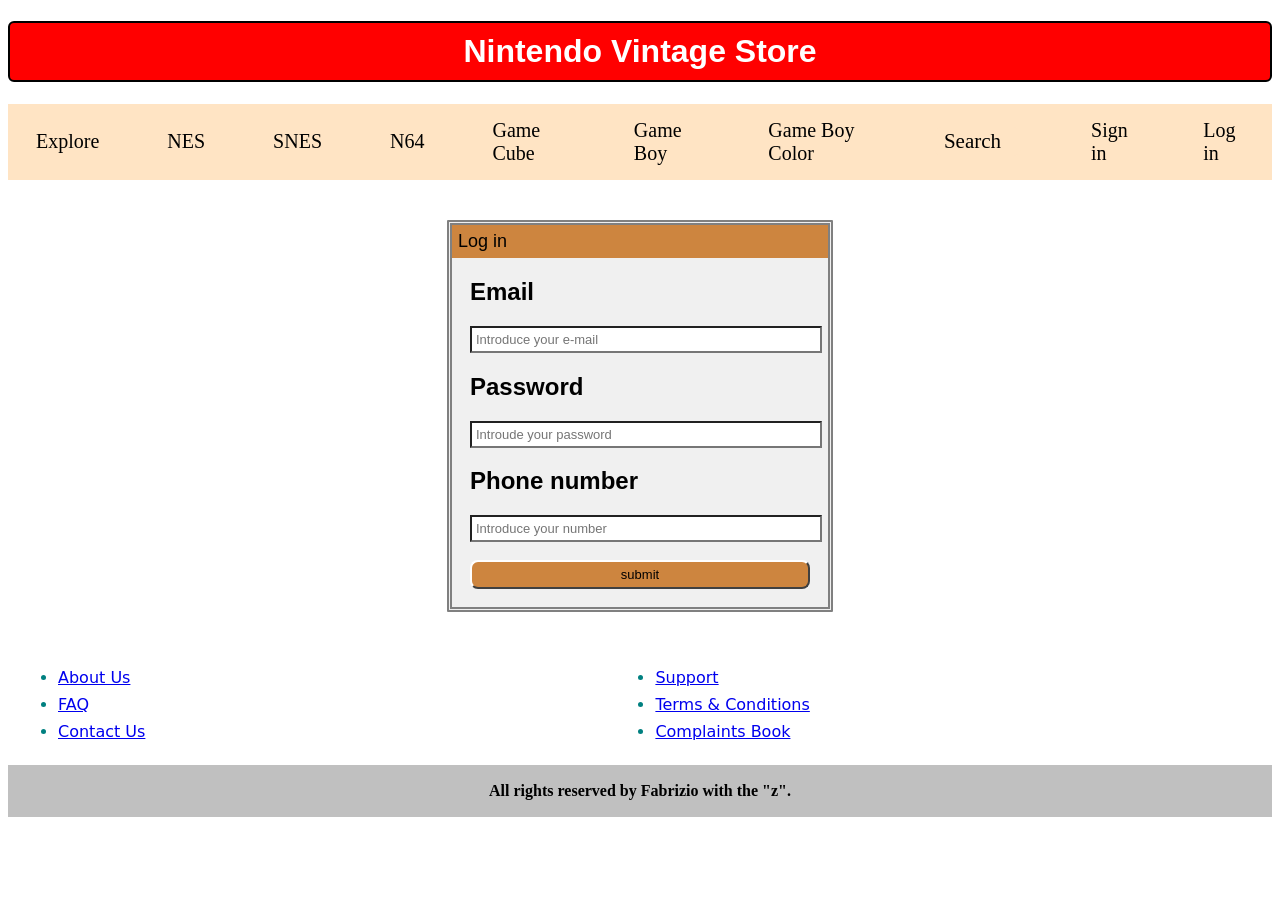
==== indexAccount2.html @ 1d3f85a0 "Dieciseisavo - Repositorio" ====
<!DOCTYPE html>
<html lang="en">
<head>
    <meta charset="UTF-8">
    <meta name="viewport" content="width=device-width, initial-scale=1.0">
    <title>Nintendo Shop</title>
    <link rel ="stylesheet" href="style.css">
        <link rel ="icon" href="https://e7.pngegg.com/pngimages/503/348/png-clipart-mario-bros-waluigi-paper-mario-hat-purple-violet.png";
</head>
<body>
    <h1 class ="title1 title2">Nintendo Vintage Store</h1>
    
    <nav class="interfaceBar">
        <a href="indexExplore.html">Explore</a>
        <a href="indexNES.html">NES</a>
        <a href="indexSNES.html">SNES</a>
        <a href="indexN64.html">N64</a>
        <a href="indexGameCube.html">Game Cube</a>
        <a href="indexGameBoy.html">Game Boy</a>
        <a href="indexGameBoyColor.html">Game Boy Color</a>

        <button class ="find">Search</button>

        <a class ="logOut" href="indexAccount1.html">Sign in</a>
        <a class ="deleteAccount" href="indexAccount2.html">Log in</a>
    </nav>
    
    <div id= "formContent2">
        <form>
            <h1>Log in</h1>
            <h2>Email</h2>
            <input type ="text" placeholder = "Introduce your e-mail">
            <h2>Password</h2>
            <input type ="text" placeholder = "Introude your password">
            <h2>Phone number</h2>
            <input type="number" placeholder ="Introduce your number">
            <button class="submit" type ="submit">submit</button>
        </form>
    </div>
    
    <section>
        <ul class="ul1">
            <li><a href="indexLastSection.html#aboutUs">About Us</a></li>
            <li><a href="indexLastSection.html#faq">FAQ</a></li>
            <li><a href="indexLastSection.html#contactUs">Contact Us</a></li>
        </ul>

        <ul class="ul2">
            <li><a href="indexLastSection.html#support">Support</a></li>
            <li><a href="indexLastSection.html#terms&Conditions">Terms & Conditions</a></li>
            <li><a href="indexLastSection.html#complaintsBook">Complaints Book</a></li>
        </ul>
    </section>


    <footer>
        <p>All rights reserved by Fabrizio with the "z".</p>
    </footer>

    <script src="index.js"></script>
</body>
</html>
---- style.css ----
.title1 {
    padding: 10px 0;
    background-color: red;
    border: solid 2px black;
    border-radius: 6px;
    color: white;
    font-family: Arial, Helvetica, sans-serif;
    text-align: center;
}

#exploreGrid {
    display: grid;
    grid-template-columns: repeat(2, 1fr);
    margin-bottom: 100px;
}
#exploreFlex1 {
    font-family: system-ui, -apple-system, BlinkMacSystemFont, 'Segoe UI', Roboto, Oxygen, Ubuntu, Cantarell, 'Open Sans', 'Helvetica Neue', sans-serif;
    font-size: 16px;
    padding-left: 20px;
    text-align: justify;
    width: 500px;
    height: 300px;

}
#exploreFlex1 h2 {
    color: peru;
    text-decoration: underline;
}

#exploreFlex2 {
    margin-top: 20px;
}

.exploreFlex3 {
    display: flex;
    gap: 30px;
}
#img1 {
    padding-top: 20px; 
    width: 300px;
    height: 280px;
}
#img2 {
    padding-top: 20px;
    width: 300px;
    height: 270px;
}

#img3 {
    padding-top: 30px;
    padding-bottom: 35px;
    width: 300px;
    height: 290px;
}

#img4 {
    padding-top: 20px;
    padding-bottom: 15px;
    width: 300px;
    height: 295px;
}

#img5 {
    height: 260px;
    padding: 10px 0px 20px 0px;
    width: 300px;
    height: 260px;
}

#img6 {
    width: 300px;
    height: 290px;
    padding: 20px 0px 10px 0px;
}

.interfaceBar {
    display: flex;
    gap: 12px;
    background-color: bisque;
    align-items: center;
    font-size: 20px;
}

.interfaceBar button {
    background-color: bisque;
    border: 0px;
    font-size: 21px;
    font-family: 'Times New Roman', Times, serif; 
}

.find {
    position: relative;
    margin-left: 20px;
    margin-right: 30px;
    padding-left: 10px;
    padding-right: 20px;
}

.find input {
    position: absolute;
    top: 0;
    left: -30px;
    width: 100px;
    height: 20px;
}

.interfaceBar a {
    font-family: 'Times New Roman', Times, serif;
    padding: 15px 28px;
    color: black;
    text-decoration: none;
}

.interfaceBar p {
    font-family: 'Times New Roman', Times, serif;
    padding: 0px 28px;
}

.interfaceBar a:hover {
    cursor: pointer;
}

.gridGames1 {
    display: grid;
    grid-template-columns: repeat(3, 1fr);
    border: solid black 1px;
    margin: 10px 10px;
    padding: 10px;
    text-align: center;
    background-color: cornsilk;
    gap: 30px;
}

.game {
    color:brown;
    font-family: system-ui, -apple-system, BlinkMacSystemFont, 'Segoe UI', Roboto, Oxygen, Ubuntu, Cantarell, 'Open Sans', 'Helvetica Neue', sans-serif;
    font-weight: bold;
    margin: 10px 10px;
    padding: 10px;
}

section {
    display: flex;
    gap: 470px;
    padding-left: 10px;
}

ul {
    font-family: system-ui, -apple-system, BlinkMacSystemFont, 'Segoe UI', Roboto, Oxygen, Ubuntu, Cantarell, 'Open Sans', 'Helvetica Neue', sans-serif;
    color:teal;
    font-size: 16px;
}

li {
    margin: 0 0 8px 0; 
}

li:hover {
    cursor: pointer;
}

img {
    width: 300px;
    height: 300px;
}

footer {
    text-align: center;
    background-color:silver;
    color: black;
    font-weight: bold;
    padding: 1px 0;
}

.buttons {
    margin-bottom: 15px;
}
button {
    border-radius: 8px;
    border: double yellowgreen 1px;
    padding: 2px;
}

button:hover {
    cursor: pointer;
}

.btn1 {
    padding: 3px 15px;
}

.btn1 a {
    text-decoration: none;
    color: black;
}

.game {
    position: relative;
}

.sinopsisOverlay {

    position: absolute;
    top: 10px;
    left: 63px;

    width: 300px;
    height: 300px;

    background-color: rgba(0,0,0,0.85);
    color: white;

    display: flex;
    justify-content: center;
    align-items: center;
    text-align: center;

    padding: 15px;
    box-sizing: border-box;

    opacity: 0;
    transition: opacity 0.3s ease;
    pointer-events: none;
}

.game.showDescription img {
    opacity: 0;
}

.game.showDescription .sinopsisOverlay {
    opacity: 1;
}

.alert {
    position: fixed;
    top: 20px;
    right: 20px;
    background-color: #222;
    color: white;
    padding: 12px 20px;
    border-radius: 8px;
    font-family: Arial, Helvetica, sans-serif;
    font-size: 14px;
    box-shadow: 0 4px 10px rgba(0,0,0,0.3);
    opacity: 0;
    pointer-events: none;
    transition: opacity 0.3s ease, transform 0.3s ease;
    transform: translateY(-10px);
    z-index: 9999;

}

.alert.show {
    opacity: 1;
    transform: translateY(0);
}

#formContent1,
#formContent2 {

    width: 340px;
    margin: 40px auto;
    padding: 18px;
    background-color: #f0f0f0;
    border: double 5px #808080;
    border-radius: 1px;
    font-family: "MS Sans Serif", Tahoma, Geneva, sans-serif;
}


#formContent1 h1,
#formContent2 h1 {

    background-color: peru;
    padding: 6px;
    margin: -18px -18px 15px -18px;
    font-size: 18px;
    font-weight: normal;
}

.FormSubTitles {

    font-size: 13px;
    margin-top: 12px;
    margin-bottom: 3px;

    color: black;
}

#formContent1 input,
#formContent2 input {

    width: 100%;
    padding: 4px;
    font-size: 13px;
    background-color: white;
}

#formContent1 input:focus,
#formContent2 input:focus {
    outline: 1px dotted black;
}

.submit {

    width: 100%;
    margin-top: 18px;
    padding: 5px;
    font-size: 13px;
    background-color:peru;
    border-top: 2px solid #ffffff;
    border-left: 2px solid #ffffff;
    border-right: 2px solid #404040;
    border-bottom: 2px solid #404040;
    cursor: pointer;
}

.submit:active {

    border-top: 2px solid #404040;
    border-left: 2px solid #404040;
    border-right: 2px solid #ffffff;
    border-bottom: 2px solid #ffffff;
}

#lastSectionId {
    width: 80%;
    margin: 60px auto;
}

#lastSectionId section {
    display: block;
    text-align: justify;

    font-family: system-ui, -apple-system, BlinkMacSystemFont, 'Segoe UI', Roboto, Oxygen, Ubuntu, Cantarell, 'Open Sans', 'Helvetica Neue', sans-serif;

    background-color: cornsilk;
    border: solid 1px silver;
    border-radius: 8px;

    width: 100%;
    padding: 20px 25px;
    margin-bottom: 35px;

    box-shadow: 0 3px 8px rgba(0,0,0,0.1);

    transition: transform 0.2s ease, box-shadow 0.2s ease;
}

#lastSectionId section:hover {
    transform: translateY(-3px);
    box-shadow: 0 6px 15px rgba(0,0,0,0.15);
}

#lastSectionId h2 {
    color: seagreen;
    padding-bottom: 8px;
    border-bottom: solid 2px seagreen;
    margin-bottom: 15px;
}

#lastSectionId p {
    padding: 8px 5px;
    line-height: 1.5;
}

#lastSectionId ul {
    margin-left: 20px;
    color: teal;
}

#lastSectionId li {
    margin-bottom: 8px;
}

textarea {
    width: 200px;
    height: 200px;

    padding: 8px;
    box-sizing: border-box;

    vertical-align: top;
    resize: none;
}

.complaint-form {
    display: flex;
    justify-content: space-between;
    align-items: flex-start;
    gap: 40px;
}

.contact-form {
    display: flex;
    flex-direction: column;
    align-items: flex-start;
}

.contact-form-left label {
    margin-top: 10px;
    margin-bottom: 3px;
    font-weight: bold;
}

.contact-form input,
.contact-form textarea,
.contact-form button {
    width: 200px;
}

.complaint-left {
    display: flex;
    flex-direction: column;
    align-items: flex-start;
}

.complaint-left label {
    margin-top: 10px;
    margin-bottom: 3px;
    font-weight: bold;
}

.complaint-left input,
.complaint-left textarea,
.complaint-left select,
.complaint-left button {
    width: 200px;
}
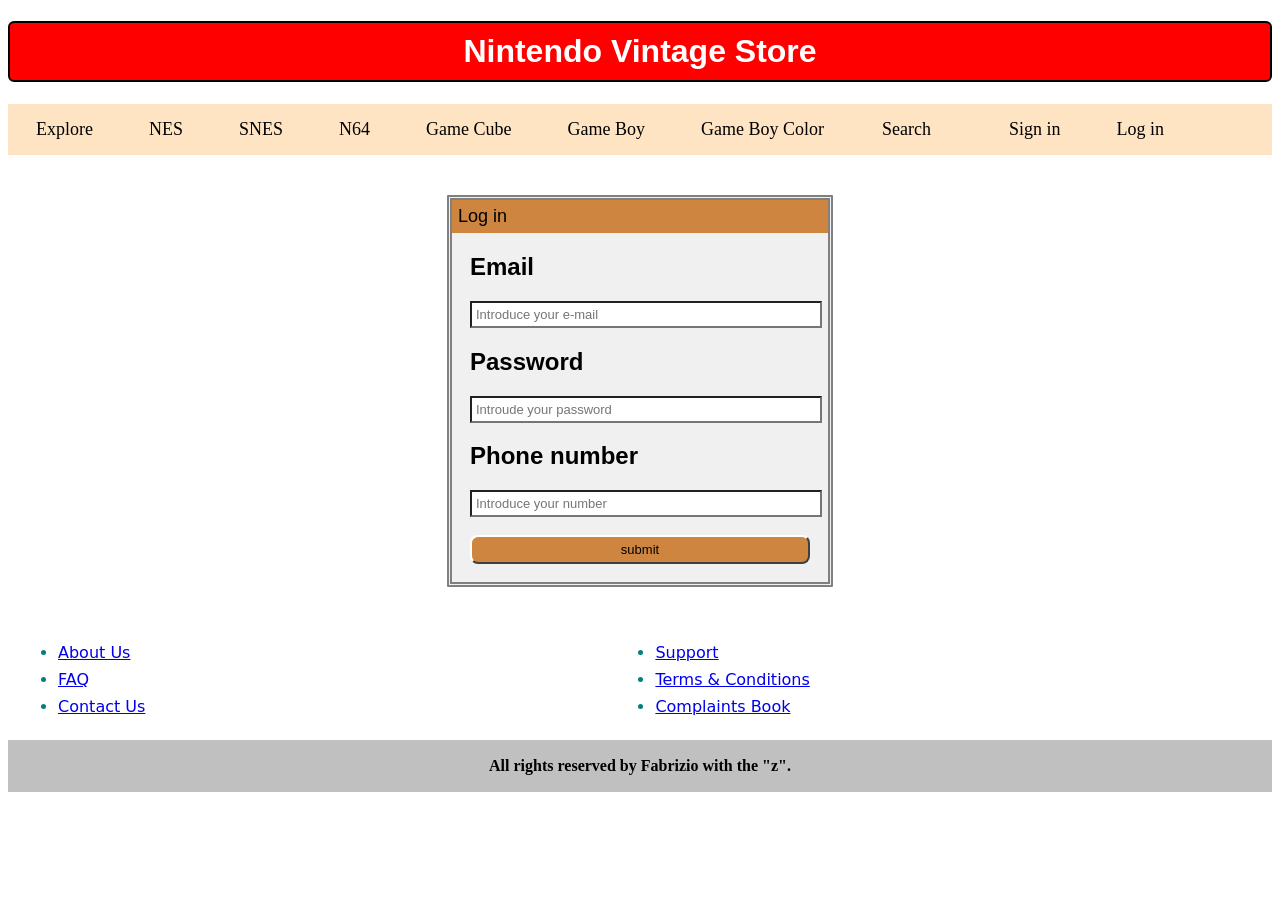
==== commit 2164d9fd: "Dieciseisavo - Repositorio" ====
--- a/indexAccount2.html
+++ b/indexAccount2.html
@@ -5,13 +5,13 @@
     <meta name="viewport" content="width=device-width, initial-scale=1.0">
     <title>Nintendo Shop</title>
     <link rel ="stylesheet" href="style.css">
-        <link rel ="icon" href="https://e7.pngegg.com/pngimages/503/348/png-clipart-mario-bros-waluigi-paper-mario-hat-purple-violet.png";
+    <link rel ="icon" href="https://e7.pngegg.com/pngimages/503/348/png-clipart-mario-bros-waluigi-paper-mario-hat-purple-violet.png">
 </head>
 <body>
     <h1 class ="title1 title2">Nintendo Vintage Store</h1>
     
     <nav class="interfaceBar">
-        <a href="indexExplore.html">Explore</a>
+        <a href="index.html">Explore</a>
         <a href="indexNES.html">NES</a>
         <a href="indexSNES.html">SNES</a>
         <a href="indexN64.html">N64</a>
--- a/style.css
+++ b/style.css
@@ -75,16 +75,16 @@
 
 .interfaceBar {
     display: flex;
-    gap: 12px;
+    gap: 0px;
     background-color: bisque;
     align-items: center;
-    font-size: 20px;
+    font-size: 18px;
 }
 
 .interfaceBar button {
     background-color: bisque;
     border: 0px;
-    font-size: 21px;
+    font-size: 18px;
     font-family: 'Times New Roman', Times, serif; 
 }
 
@@ -202,7 +202,7 @@
 
     position: absolute;
     top: 10px;
-    left: 63px;
+    left: 24px;
 
     width: 300px;
     height: 300px;
